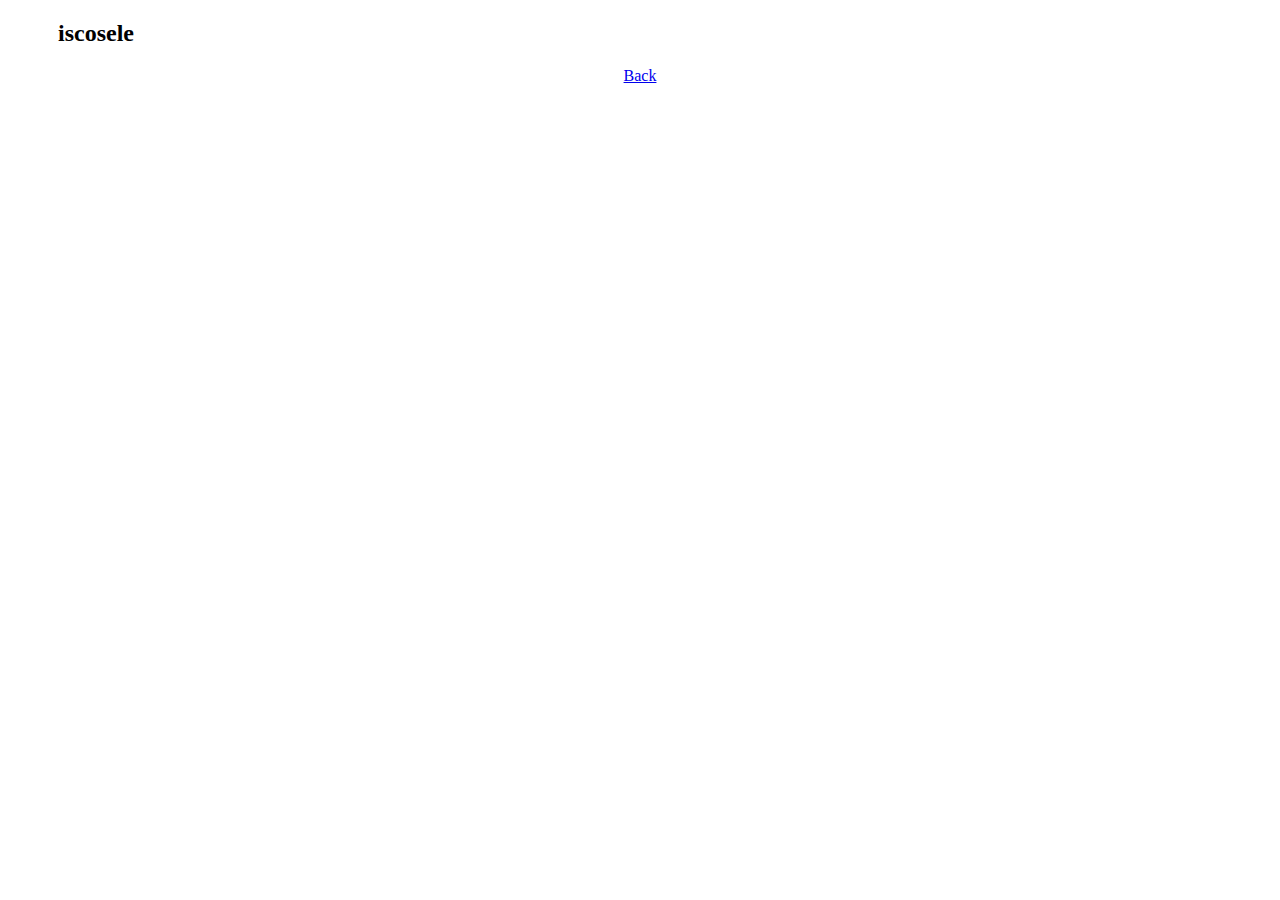
==== iscole.html @ 969846cb "add header" ====
<!DOCTYPE html>
<html>
  <head>
    <title>equiv</title>
    <link rel="stylesheet" type="text/css" href="styles.css">
  </head>
  <body>
   
        <h2 align="left" style="margin-left:50px">iscosele</h2>
        <div align="center"><a href="index.html">Back</a></div>
        <div id="Iscole" align="center">
    </div>
  </body>
</html>
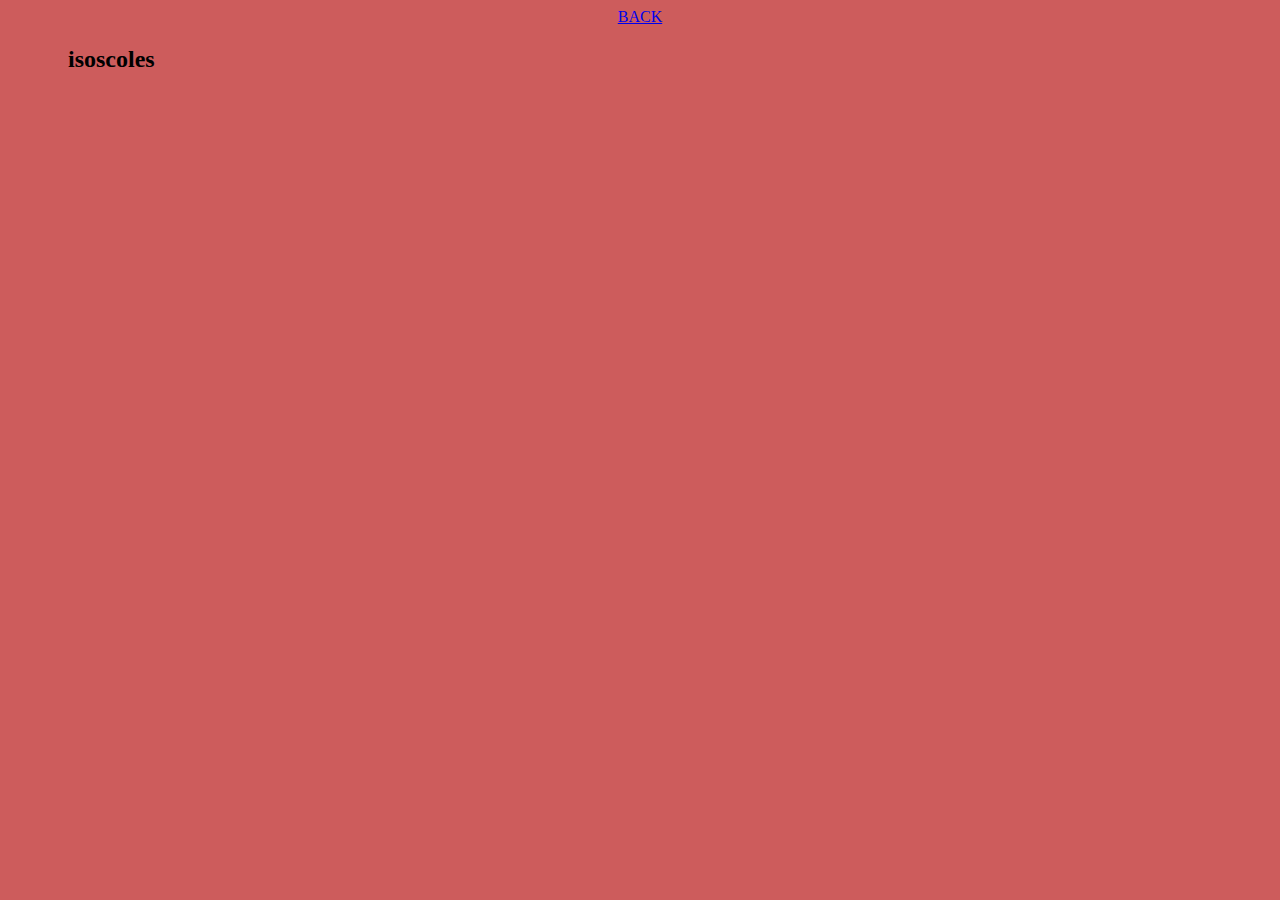
==== commit f95b3ac2: "add header" ====
--- a/iscole.html
+++ b/iscole.html
@@ -1,14 +1,13 @@
 <!DOCTYPE html>
 <html>
   <head>
-    <title>equiv</title>
+    <title>isoscoles</title>
     <link rel="stylesheet" type="text/css" href="styles.css">
   </head>
   <body>
-   
-        <h2 align="left" style="margin-left:50px">iscosele</h2>
-        <div align="center"><a href="index.html">Back</a></div>
-        <div id="Iscole" align="center">
-    </div>
+       <div align="center" ><a href="index.html">BACK</a></div>
+       <div id="iscale" align="center">
+           <h2 align="left" style=" margin-left:60px">isoscoles</h2>
+       </div>
   </body>
 </html>--- a/styles.css
+++ b/styles.css
@@ -0,0 +1,22 @@
+#equivt{
+    width: 0;
+    border-right: 250px solid transparent;
+    border-left: 250px solid transparent ;
+    border-bottom: 250px solid rgb(250,0,0);
+}
+#Iscole{
+    width: 0;
+    border-right: 250px solid transparent;
+    border-left: 250px solid transparent ;
+    border-bottom: 200px solid rgb( #008000);
+}
+#scalene{
+    width: 0;
+    border-right: 230px solid transparent;
+    border-left: 250px solid transparent ;
+    border-bottom: 200px solid rgb( #008000);
+}
+
+body{
+    background-color: indianred;
+}